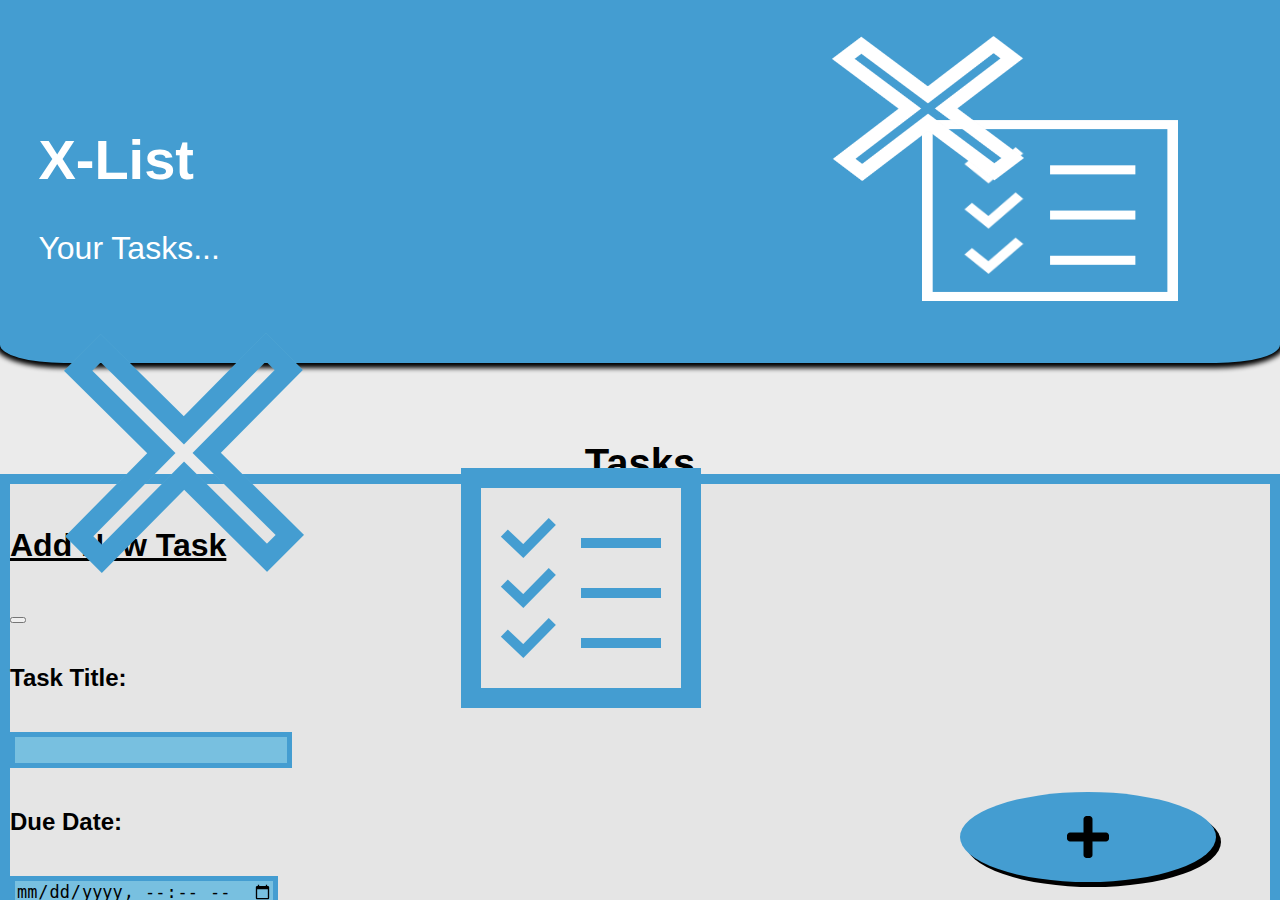
==== index.html @ 3991f006 "version 2 styling" ====
<!DOCTYPE html>
<html lang="en">
<head>

    <meta charset="UTF-8">
    <meta http-equiv="X-UA-Compatible" content="IE=edge">
    <meta name="viewport" content="width=device-width, initial-scale=1.0">
    
    <!-- bootstrap link -->
    <link href="https://cdn.jsdelivr.net/npm/bootstrap@5.1.3/dist/css/bootstrap.min.css" rel="stylesheet"
    integrity="sha384-1BmE4kWBq78iYhFldvKuhfTAU6auU8tT94WrHftjDbrCEXSU1oBoqyl2QvZ6jIW3" crossorigin="anonymous">
    <!-- Font-Awesome icon links -->    
    <link rel="stylesheet" href="https://cdnjs.cloudflare.com/ajax/libs/font-awesome/5.15.4/css/all.min.css" />
    <!-- my stylesheet link -->
    <link rel="stylesheet" href="./styles/stylesheet.css">
    <!-- my main.js JavaScript script tag -->
    <script src="./scripts/main.js" defer></script>
    <!-- bootstrap script link -->
    <script src="https://cdn.jsdelivr.net/npm/bootstrap@5.1.3/dist/js/bootstrap.bundle.min.js"
    integrity="sha384-ka7Sk0Gln4gmtz2MlQnikT1wXgYsOg+OMhuP+IlRH9sENBO0LRn5q+8nbTov4+1p" crossorigin="anonymous"></script>

    <title>X-list</title>
    
</head>

<!-- bootstrap is being used -->

<body>
    <section id="app" class="app">

        <div id="header" class="header">
            
            <h1 id="app-title" class="app-title">
                X-List
            </h1>

            <!-- used 2 images to create my own custom icon -->
            
            <img id="x-img" class="x-img" src="./media/x.png" alt="X-list x icon">
            <img id="list-img" class="list-img" src="./media/list.png" alt="X-list list icon">
            
            <p id="sub-title" class="sub-title">
                Your Tasks...
            
            </p>
        </div>

        <div id="task-list-container" class="task-list-container">

            <h2 id="task-list-title" class="task-list-title">Tasks</h2>

            <img id="x-lrg-img" class="x-lrg-img" src="./media/x-blue.png" alt="X-list x icon">
            <img id="list-lrg-img" class="list-lrg-img" src="./media/list-blue.png" alt="X-list list icon">


            <div id="task-list" class="task-list">

                <!-- tasks go here -->

            </div>
        
        </div>

        <!-- took inspiration from Anita's to-do app for add button -->

        <button id="new-task-btn" class="fas fa-plus plus-box" data-bs-toggle="modal" data-bs-target="#form"></button>

        <!-- bootstrap modal -->
        <form id="form" class="modal fade" tabindex="-1" aria-labelledby="exampleModalLabel" aria-hidden="true">
            
            <div id="modal-dialog" class="modal-dialog">
                
                <div id="modal-content" class="modal-content modal-style">
                   
                    <div id="modal-header" class="modal-header">
                        <h4 id="modal-title" class="modal-title" >
                            Add New Task
                        </h5>
                        
                        <button type="button" id="close-modal-btn" class="btn-close" data-bs-dismiss="modal" aria-label="Close"></button>
                    </div>

                    <div id="modal-body" class="modal-body">
                        <h5 id="modal-sub-title-name" class="modal-sub-title">
                            Task Title:
                        </h5>

                        <input type="text" id="text-input" class="form-control input-field" name=""> 
                        
                        <p id="task-msg" class="task-msg"></p>
                        
                        <h5 id="modal-sub-title-date" class="modal-sub-title">
                            Due Date:
                        </h5>
                        
                        <input type="datetime-local" id="date-input" class="form-control input-field" name="" >
                        
                        <p id="date-msg" class="date-msg"></p>
                        
                        <h5 id="modal-sub-title-description" class="modal-sub-title" >
                            Description:
                        </h5>
                        
                        <textarea name="" id="text-area" class="form-control input-field"  cols="30" rows="5"></textarea>
                        
                        <p id="description-msg" class="description-msg"></p>
                    </div>
                    
                    <div id="modal-footer" class="modal-footer">
                        <button type="submit" id="add" class="btn btn-primary">Add</button>
                    </div>
                
                </div>
            
            </div>
        
        </form>
    
    </section>
</body>

</html>
---- styles/stylesheet.css ----
*{box-sizing: border-box;}
*{scroll-behavior: smooth;}

/* modal styling (overriding bootstrap)*/


body {
    font-family: sans-serif;
    margin: 0%;
    background-color: #e5e5e5;
    overflow: hidden;
    justify-content: center;
    align-items: center;
    height: 100vh;
}
  
.app {
    background-color: #EBEBEB;
    width: 100%;
    height: 100%;
    margin: 0%;
    overflow-y: scroll;
} 

.app::-webkit-scrollbar {
    width: 0 !important;
}

/* everything in header */
.header{
    position: relative;
    z-index: 0;
    top: 0%;
    left: 0%;
    right: 0%;
    background-color: #449DD1;
    margin: 0%;
    padding: 7% 3% 5% 3%;
    border-bottom-left-radius: 5%;
    border-bottom-right-radius: 5%;
    box-shadow: black 0px 0px 5px 5px;
}

.app-title{
    font-family: Arial, Helvetica, sans-serif;
    font-size: 3.5em;
    color: white;
    text-align: left;
}

/* the 2 images used to create custom app icon/image */

.x-img{
    position:absolute;
    z-index: 1;
    right: 20%;
    top: 10%;
    height: 40%;
    width: 15%;
}

.list-img{
    position:absolute;
    z-index: 0;
    right: 8%;
    top: 28%;
    height: 60%;
    width: 20%;
}

.sub-title{
    font-family: Arial, Helvetica, sans-serif;
    font-size: 2em;
    color: white;
    text-align: left;
}

/* everything under header */
.task-list-container{
    position: relative;
    top: 5%;
}

.task-list-title{
    text-align: center;
    font-size: 2.5em;
    font-weight: 700;
    font-family: Arial, Helvetica, sans-serif;
    text-decoration: underline;
}

/* 2 images used to create custom icon for background image */
.x-lrg-img{
    position: fixed;
    z-index: 1;
    top: 37%;
    left: 5%;   
}

.list-lrg-img{
    position: fixed;
    z-index: 0;
    top: 52%;
    left: 36%;
}

/* task list container */
.task-list {
    display: grid;
    grid-template-columns: 1fr;
    gap: 14px;
}

/* the box the task is in */
.task-list div {
    border: 6px solid #449DD1;
    background-color: #78C0E0;
    z-index: 2;
    border-radius: 6px;
    padding: 5px;
    display: grid;
    gap: 4px;
    margin: 2% 2% 1% 2%;
    box-shadow: black 7px 7px 0px 0px;
}



/* task  */
.taskText{
    font-family: Arial, Helvetica, sans-serif;
    font-size: 1.5em;
    text-transform: capitalize;
}

/* the buttons in div */
.task-list div .options {
    justify-self: center;
    display: flex;
    gap: 20px;
}

.task-list div .options i {
    cursor: pointer;
}

/* edit button */
.fa-edit{
    font-size: 2em;
}

/* delete button */
.fa-trash-alt{
    font-size: 2em;
}

/* help message on form */
.task-msg {
    color: red;
}

.modal-style{
    background-color: #e5e5e5;
    border: solid 10px #449DD1;
}

.modal-title{
    font-family: Arial, Helvetica, sans-serif;
    font-size: 2em;
    text-decoration: underline;
}

.modal-sub-title{
    font-family: Arial, Helvetica, sans-serif;
    font-size: 1.5em;
}

.input-field{
    border: solid 5px #449DD1;
    background-color: #78C0E0;
    font-size: 1.3em;
}

.btn{
    background-color: #78C0E0;
    border: solid 5px #449DD1;
    color: black;
    font-size: 1em;
}
 
/* button to open modal */
 
.fa-plus {
    position: fixed;
    z-index: 3;
    bottom: 2%;
    left: 75%;
    right: 5%;
    width: 20%;
    height: 10%;
    font-size: 3em;
    background-color: #449DD1;
    border-radius: 50%;
    border: none;
    box-shadow: black 5px 5px 0px 0px;
}

/* media queries */
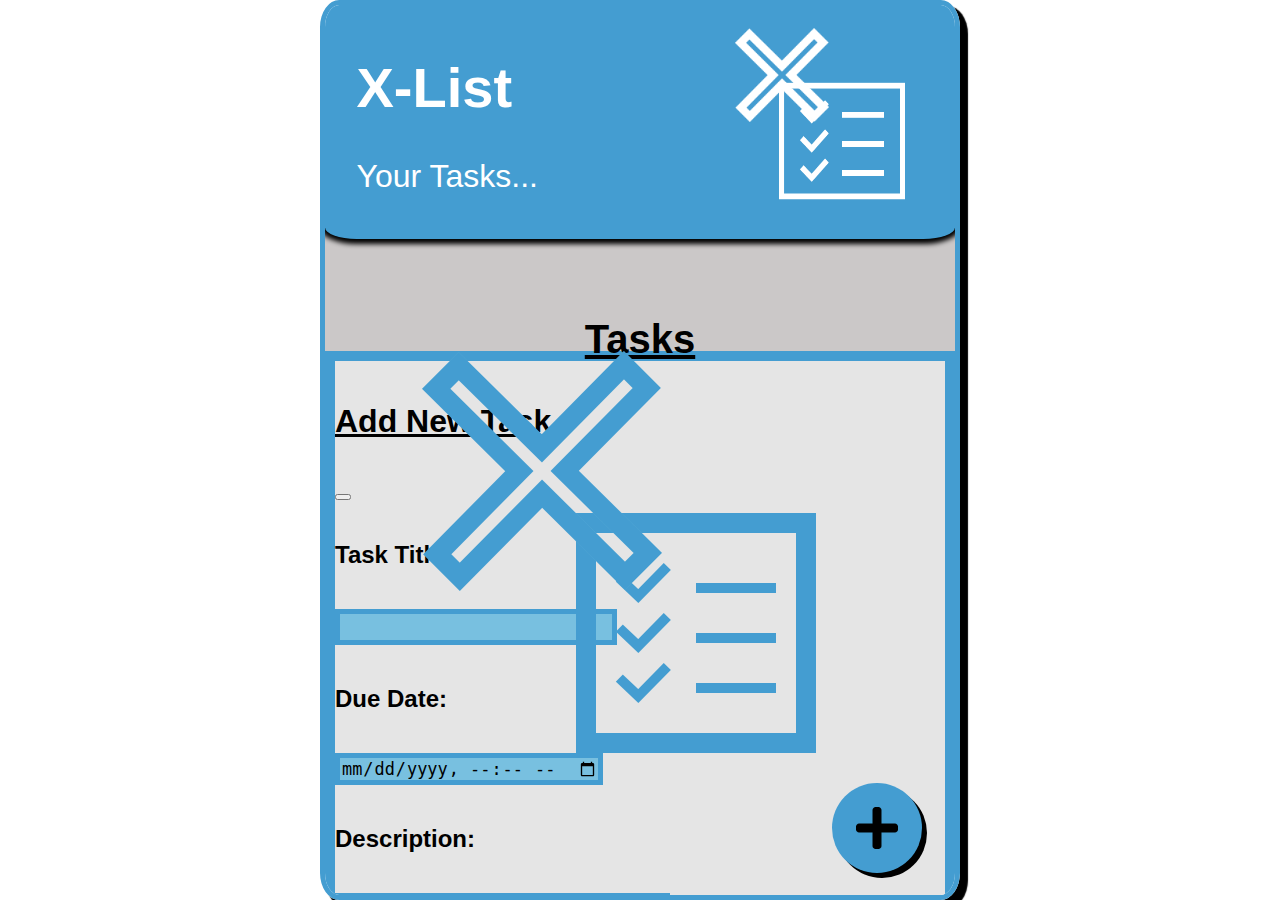
==== commit 5bf6b366: "version 2 responsiveness" ====
--- a/index.html
+++ b/index.html
@@ -48,10 +48,10 @@
         <div id="task-list-container" class="task-list-container">
 
             <h2 id="task-list-title" class="task-list-title">Tasks</h2>
-
-            <img id="x-lrg-img" class="x-lrg-img" src="./media/x-blue.png" alt="X-list x icon">
-            <img id="list-lrg-img" class="list-lrg-img" src="./media/list-blue.png" alt="X-list list icon">
-
+            <div id="background-img" class="custom-img">
+                <img id="x-lrg-img" class="x-lrg-img" src="./media/x-blue.png" alt="X-list x icon">
+                <img id="list-lrg-img" class="list-lrg-img" src="./media/list-blue.png" alt="X-list list icon">
+            </div>
 
             <div id="task-list" class="task-list">
 
--- a/styles/stylesheet.css
+++ b/styles/stylesheet.css
@@ -15,7 +15,7 @@
 }
   
 .app {
-    background-color: #EBEBEB;
+    background-color: #cbc8c8;
     width: 100%;
     height: 100%;
     margin: 0%;
@@ -90,6 +90,9 @@
 }
 
 /* 2 images used to create custom icon for background image */
+.custom-img{
+    position: relative;
+}
 .x-lrg-img{
     position: fixed;
     z-index: 1;
@@ -159,6 +162,7 @@
     color: red;
 }
 
+/* modal */
 .modal-style{
     background-color: #e5e5e5;
     border: solid 10px #449DD1;
@@ -207,3 +211,77 @@
 
 /* media queries */
 
+@media(min-width: 490px){
+
+    body{
+        padding: 0% 12% 0% 12%;
+        background-color: white;
+    }
+
+    .app{
+        left: 10%;
+        right: 10%;
+        border: solid 5px #449DD1;
+        border-radius: 3%;
+        box-shadow: black 7px 7px 1px 1px;
+    }
+
+
+    .x-lrg-img{
+        top: 39%;
+        left: 28%;   
+    }
+    
+    .list-lrg-img{
+        top: 52%;
+        left: 45%;
+    }
+
+    .fa-plus{
+        bottom: 4%;
+        left: 60%;
+        right: 20%;
+        height: 10%;
+        width: 15%;
+    }
+
+}
+
+@media(min-width: 1000px){
+
+    body{
+        padding: 0% 25% 0% 25%;
+        background-color: white;
+    }
+
+    .app{
+        left: 10%;
+        right: 10%;
+        border: solid 5px #449DD1;
+        border-radius: 3%;
+        box-shadow: black 7px 7px 1px 1px;
+    }
+
+    .header{
+        padding: 2% 5% 2% 5%;
+    }
+
+    .x-lrg-img{
+        top: 39%;
+        left: 33%;   
+    }
+    
+    .list-lrg-img{
+        top: 57%;
+        left: 45%;
+    }
+
+    .fa-plus{
+        bottom: 3%;
+        left: 65%;
+        right: 20%;
+        height: 10%;
+        width: 7%;
+    }
+
+}
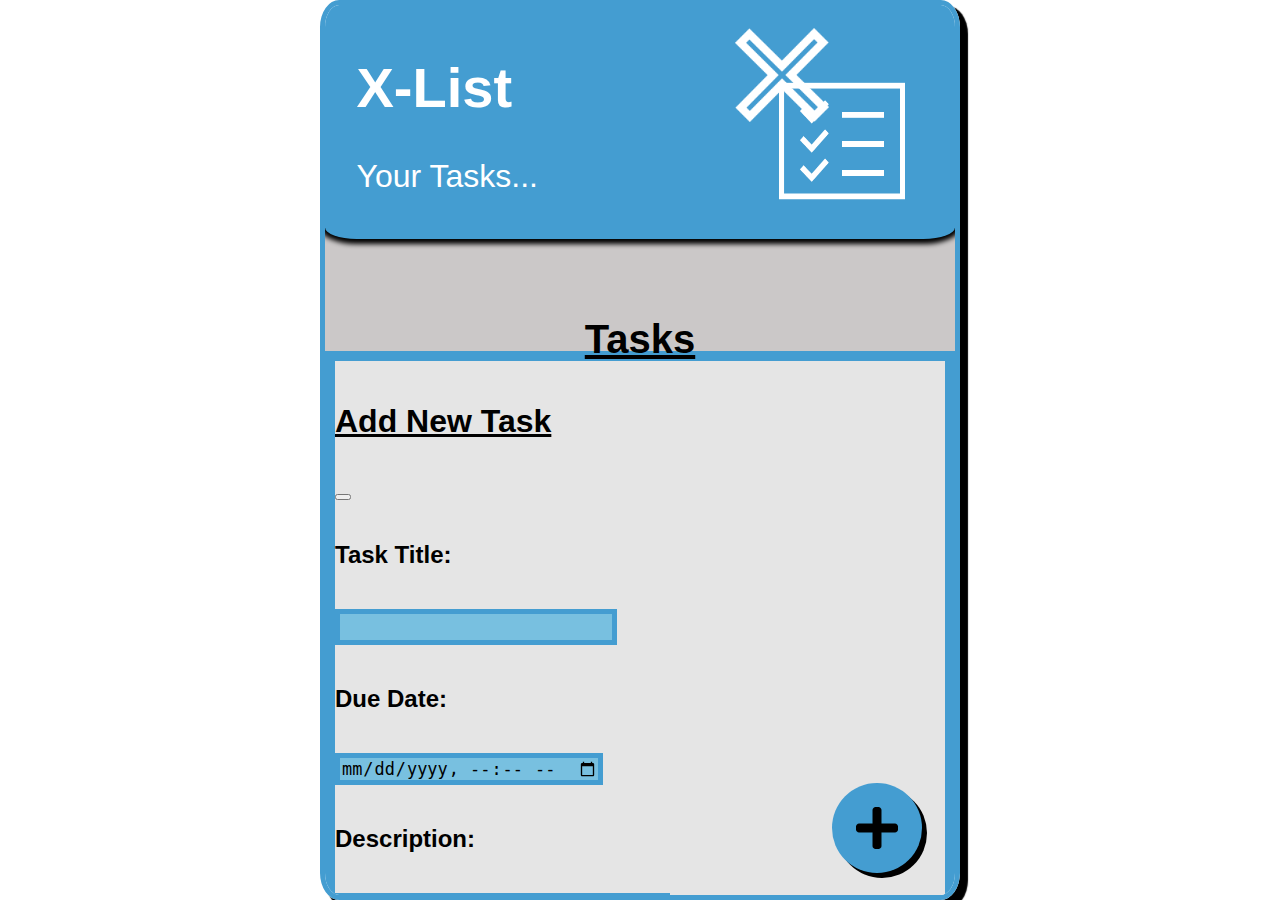
==== commit 2299f9e3: "version 2 styling fixes" ====
--- a/index.html
+++ b/index.html
@@ -48,11 +48,7 @@
         <div id="task-list-container" class="task-list-container">
 
             <h2 id="task-list-title" class="task-list-title">Tasks</h2>
-            <div id="background-img" class="custom-img">
-                <img id="x-lrg-img" class="x-lrg-img" src="./media/x-blue.png" alt="X-list x icon">
-                <img id="list-lrg-img" class="list-lrg-img" src="./media/list-blue.png" alt="X-list list icon">
-            </div>
-
+            
             <div id="task-list" class="task-list">
 
                 <!-- tasks go here -->
--- a/styles/stylesheet.css
+++ b/styles/stylesheet.css
@@ -89,23 +89,6 @@
     text-decoration: underline;
 }
 
-/* 2 images used to create custom icon for background image */
-.custom-img{
-    position: relative;
-}
-.x-lrg-img{
-    position: fixed;
-    z-index: 1;
-    top: 37%;
-    left: 5%;   
-}
-
-.list-lrg-img{
-    position: fixed;
-    z-index: 0;
-    top: 52%;
-    left: 36%;
-}
 
 /* task list container */
 .task-list {
@@ -226,17 +209,6 @@
         box-shadow: black 7px 7px 1px 1px;
     }
 
-
-    .x-lrg-img{
-        top: 39%;
-        left: 28%;   
-    }
-    
-    .list-lrg-img{
-        top: 52%;
-        left: 45%;
-    }
-
     .fa-plus{
         bottom: 4%;
         left: 60%;
@@ -266,15 +238,6 @@
         padding: 2% 5% 2% 5%;
     }
 
-    .x-lrg-img{
-        top: 39%;
-        left: 33%;   
-    }
-    
-    .list-lrg-img{
-        top: 57%;
-        left: 45%;
-    }
 
     .fa-plus{
         bottom: 3%;
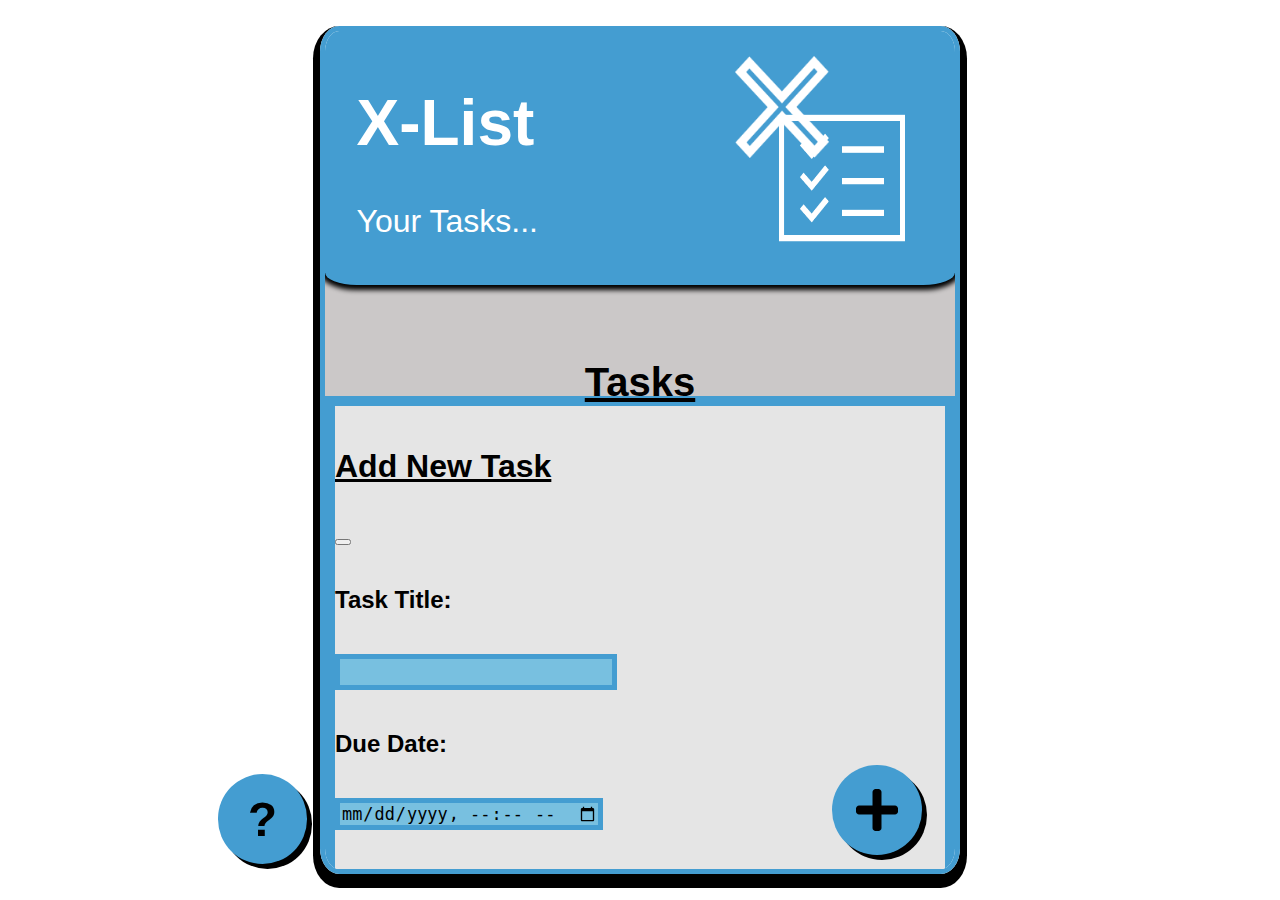
==== commit 81aa60ec: "adding features to version 2" ====
--- a/index.html
+++ b/index.html
@@ -83,7 +83,7 @@
 
                         <input type="text" id="text-input" class="form-control input-field" name=""> 
                         
-                        <p id="task-msg" class="task-msg"></p>
+                        <p id="task-msg" class="msg"></p>
                         
                         <h5 id="modal-sub-title-date" class="modal-sub-title">
                             Due Date:
@@ -91,7 +91,7 @@
                         
                         <input type="datetime-local" id="date-input" class="form-control input-field" name="" >
                         
-                        <p id="date-msg" class="date-msg"></p>
+                        <p id="date-msg" class="msg"></p>
                         
                         <h5 id="modal-sub-title-description" class="modal-sub-title" >
                             Description:
@@ -99,7 +99,7 @@
                         
                         <textarea name="" id="text-area" class="form-control input-field"  cols="30" rows="5"></textarea>
                         
-                        <p id="description-msg" class="description-msg"></p>
+                        <p id="description-msg" class="msg"></p>
                     </div>
                     
                     <div id="modal-footer" class="modal-footer">
@@ -111,7 +111,32 @@
             </div>
         
         </form>
-    
+        <!-- help modal -->
+        <!-- pls try remove onclick -->
+        <div id="help-btn-container" class="help-btn-container">
+            <button type="button" id="help-Btn" class="help-Btn" onclick="displayHelp()">
+                ?
+            </button>
+        </div>
+
+        <div id="help-modal" class="help-modal">
+            <div class="modal-dialog modal-dialog-scrollable">
+                <h4 id="help-title" class="help-title">
+                    Need Help?
+                </h4>
+
+                <p>How do i create/add a task?</p>
+                <img id="create-a-task-img" class="help-img" src="./media/add a task.png" alt="create/add a task image">
+                <img class="help-img" src="./media/task modal.png">
+                <img class="help-img" src="./media/entering task info.png">
+                <img class="help-img" src="./media/saving task.png">
+                <img class="help-img" src="./media/task.png">
+                <p>how do i</p>
+                <button type="button" id="close-help" class="close-help" onclick="hideHelp()">
+                    close
+                </button>
+            </div>
+        </div>
     </section>
 </body>
 
--- a/styles/stylesheet.css
+++ b/styles/stylesheet.css
@@ -110,8 +110,6 @@
     box-shadow: black 7px 7px 0px 0px;
 }
 
-
-
 /* task  */
 .taskText{
     font-family: Arial, Helvetica, sans-serif;
@@ -141,8 +139,9 @@
 }
 
 /* help message on form */
-.task-msg {
+.msg {
     color: red;
+    font-size: 1.3em;
 }
 
 /* modal */
@@ -192,12 +191,62 @@
     box-shadow: black 5px 5px 0px 0px;
 }
 
+/* help option */
+
+.help-Btn{
+    position: fixed;
+    z-index: 3;
+    bottom: 2%;
+    left: 5%;
+    width: 20%;
+    height: 10%;
+    font-size: 3em;
+    font-weight: 700;
+    background-color: #449DD1;
+    border-radius: 50%;
+    border: none;
+    box-shadow: black 5px 5px 0px 0px;
+}
+
+.help-modal{
+    display: none;
+    position: absolute;
+    z-index: 4;
+    top: 24%;
+    left: 3%;
+    right: 3%;
+    bottom: 5%;
+    width: 94%;
+    background-color: #e5e5e5;
+    border: solid 5px #449DD1;
+    border-radius: 3%;
+}
+
+.help-title{
+    text-align: center;
+    font-size: 2em;
+    font-family: Arial, Helvetica, sans-serif;
+    font-weight: 700;
+    text-decoration: underline;
+}
+
+.help-img{
+    width: 300px;
+    height: 300px;
+}
+
+.close-help{
+    background-color: #449DD1;
+    border: none;
+    margin: 3% 5% 3% 5%;
+}
+
 /* media queries */
 
 @media(min-width: 490px){
 
     body{
-        padding: 0% 12% 0% 12%;
+        padding: 2% 12% 2% 12%;
         background-color: white;
     }
 
@@ -206,23 +255,30 @@
         right: 10%;
         border: solid 5px #449DD1;
         border-radius: 3%;
-        box-shadow: black 7px 7px 1px 1px;
+        box-shadow: black 0px 10px 0px 10px;
     }
 
     .fa-plus{
         bottom: 4%;
-        left: 60%;
+        left: 67%;
         right: 20%;
         height: 10%;
         width: 15%;
     }
 
+    .help-Btn{
+        bottom: 4%;
+        left: 17%;
+        height: 10%;
+        width: 15%;
+    }
+
 }
 
 @media(min-width: 1000px){
 
     body{
-        padding: 0% 25% 0% 25%;
+        padding: 2% 25% 2% 25%;
         background-color: white;
     }
 
@@ -231,20 +287,29 @@
         right: 10%;
         border: solid 5px #449DD1;
         border-radius: 3%;
-        box-shadow: black 7px 7px 1px 1px;
+        box-shadow: black 0px 7px 0px 7px;
     }
 
     .header{
         padding: 2% 5% 2% 5%;
     }
 
+    .app-title{
+        font-size: 4em;
+    }
+
 
     .fa-plus{
-        bottom: 3%;
+        bottom: 5%;
         left: 65%;
         right: 20%;
         height: 10%;
         width: 7%;
     }
 
-}
+    .help-Btn{
+        height: 10%;
+        width: 7%;
+    }
+
+}
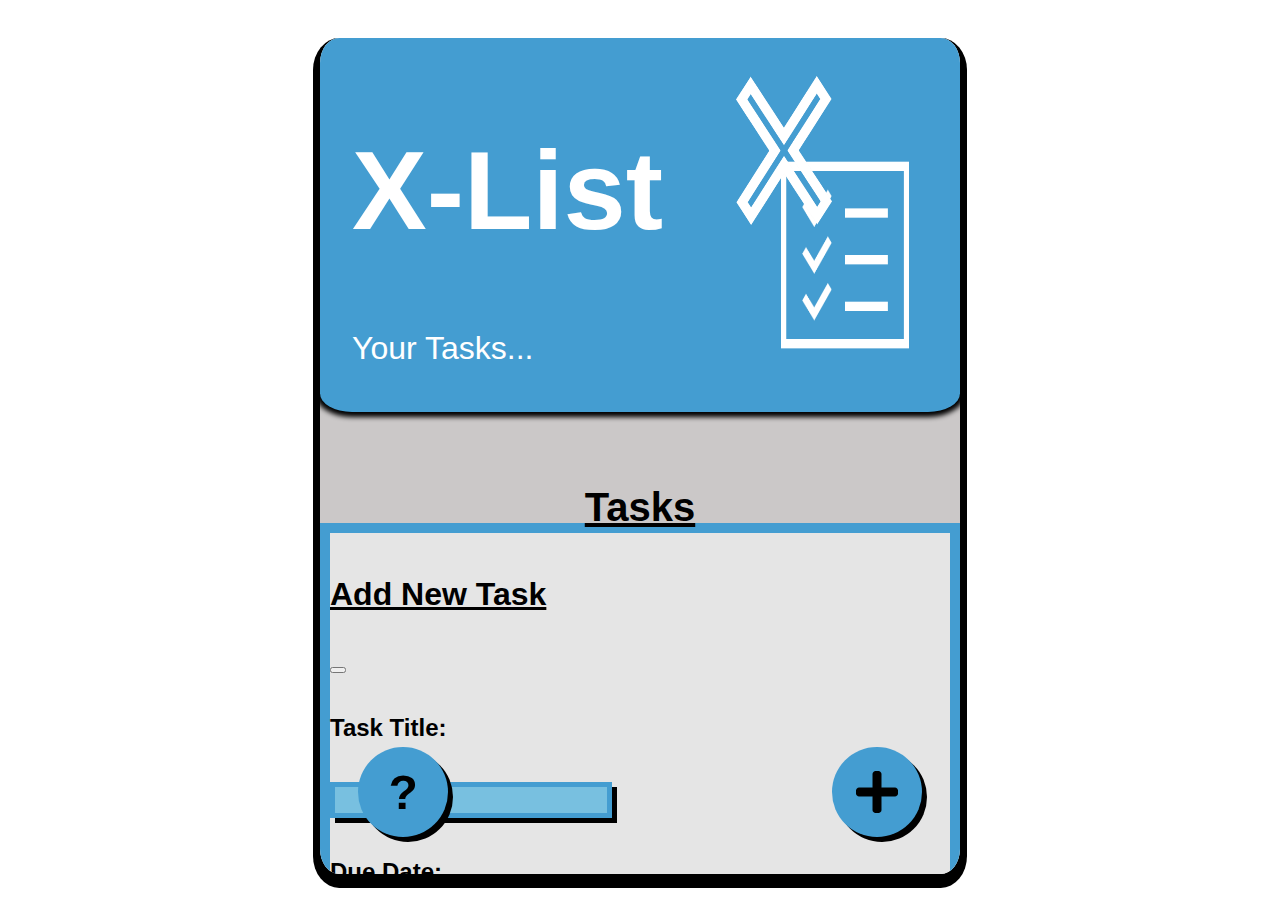
==== commit 1fdbf0dc: "minor response tweeks" ====
--- a/index.html
+++ b/index.html
@@ -20,6 +20,7 @@
     integrity="sha384-ka7Sk0Gln4gmtz2MlQnikT1wXgYsOg+OMhuP+IlRH9sENBO0LRn5q+8nbTov4+1p" crossorigin="anonymous"></script>
 
     <title>X-list</title>
+    <link rel="icon" href="./media/x-favicon.png">
     
 </head>
 
@@ -114,29 +115,118 @@
         <!-- help modal -->
         <!-- pls try remove onclick -->
         <div id="help-btn-container" class="help-btn-container">
-            <button type="button" id="help-Btn" class="help-Btn" onclick="displayHelp()">
+            <button type="button" id="help-Btn" class="help-Btn" data-bs-toggle="modal" data-bs-target="#help-modal" >
                 ?
             </button>
         </div>
-
-        <div id="help-modal" class="help-modal">
-            <div class="modal-dialog modal-dialog-scrollable">
+        <form id="help-modal" class="modal fade" tabindex="-1" aria-labelledby="exampleModalLabel" aria-hidden="true">
+            
+            <div id="help-modal-dialog" class="modal-dialog">
+                
+                <div id="help-modal-content" class="modal-content modal-style">
+                   
+                    <div id="help-modal-header" class="modal-header">
+                        <h4 id="help-modal-title" class="modal-title" >
+                           Need Help?
+                        </h4>
+                        
+                        <button type="button" id="close-help-modal-btn" class="btn-close" data-bs-dismiss="modal" aria-label="Close"></button>
+                    </div>
+
+                    <div id="help-modal-body" class="modal-body">
+                        <h5 class="help-modal-sub-title">
+                            How do i create/add a task?
+                        </h5> 
+
+                        <p class="help-explaination">
+                            1] first, click the  "+"
+                        </p>
+                        <img id="create-a-task-img" class="help-img" src="./media/add a task.png" alt="create/add a task image">
+                        
+                        <p class="help-explaination">
+                            2] once clicked you should see a modal pop up like so...
+                        </p>
+                        <img class="help-img" src="./media/task modal.png">
+                        
+                        <p class="help-explaination">
+                            3] enter you task, you must enter a task name, due date and description are optional
+                        </p>
+                        <img class="help-img" src="./media/entering task info.png">
+                        
+                        <p class="help-explaination">
+                            4] once filled in click the "add" button, if you dont want to add or save a task, click the "x" to exit the modal
+                        </p>
+                        <img class="help-img" src="./media/saving task.png">
+                        
+                        <p class="help-explaination">
+                            5] you task will appear under the "tasks" heading
+                        </p>
+                        <img class="help-img" src="./media/task.png">
+                        
+                        <h5 class="help-modal-sub-title">
+                             How do I edit a task
+                        </h5>
+
+                        <p class="help-explaination">
+                            1] click the edit icon, (the pen on paper)
+                        </p>
+                        <img class="help-img" src="./media/edit task.png">
+
+                        <p class="help-explaination">
+                            2] once clicked you should see a modal pop up like so...
+                        </p>
+                        <img class="help-img" src="./media/task modal.png">
+
+                        <p class="help-explaination">
+                            3] enter you new task, again you must enter a task name, due date and description are optional
+                        </p>
+                        <img class="help-img" src="./media/entering task info.png">
+                        
+                        <p class="help-explaination">
+                            4] once you are satisfied with the new task, click the "add" button, if you don't want to save the task, click the "x" to exit the modal
+                        </p>
+                        <img class="help-img" src="./media/saving task.png">
+                        
+                        <p class="help-explaination">
+                            4] you new task will appear under the "tasks" heading
+                        </p>
+                        <img class="help-img" src="./media/task.png">
+
+                        <h5 class="help-modal-sub-title">
+                            How do I delete a task
+                        </h5>
+
+                        <p class="help-explaination">
+                            1] click the delete button (trash can), once clicked the task will be deleted
+                        </p>
+                        <img class="help-img" src="./media/delete task.png">
+
+                            
+                    </div>
+                    
+                    <div id="help-modal-footer" class="modal-footer">
+                        <button type="submit" id="cancel-help" class="btn btn-primary">
+                            cancel
+                        </button>
+                    </div>
+                
+                </div>
+            
+            </div>
+        
+        </form>
+
+
+      <!--   <div id="help-modal" class="modal-dialog">
                 <h4 id="help-title" class="help-title">
                     Need Help?
                 </h4>
 
-                <p>How do i create/add a task?</p>
-                <img id="create-a-task-img" class="help-img" src="./media/add a task.png" alt="create/add a task image">
-                <img class="help-img" src="./media/task modal.png">
-                <img class="help-img" src="./media/entering task info.png">
-                <img class="help-img" src="./media/saving task.png">
-                <img class="help-img" src="./media/task.png">
-                <p>how do i</p>
+                
                 <button type="button" id="close-help" class="close-help" onclick="hideHelp()">
                     close
                 </button>
-            </div>
-        </div>
+        </div> -->
     </section>
 </body>
 
--- a/styles/stylesheet.css
+++ b/styles/stylesheet.css
@@ -1,7 +1,5 @@
 *{box-sizing: border-box;}
 *{scroll-behavior: smooth;}
-
-/* modal styling (overriding bootstrap)*/
 
 
 body {
@@ -19,6 +17,7 @@
     width: 100%;
     height: 100%;
     margin: 0%;
+    padding: 0% 0% 5% 0%;
     overflow-y: scroll;
 } 
 
@@ -26,7 +25,7 @@
     width: 0 !important;
 }
 
-/* everything in header */
+/* ---- everything in header ---- */
 .header{
     position: relative;
     z-index: 0;
@@ -42,8 +41,8 @@
 }
 
 .app-title{
-    font-family: Arial, Helvetica, sans-serif;
-    font-size: 3.5em;
+    font-family: Impact, Haettenschweiler, 'Arial Narrow Bold', sans-serif;
+    font-size: 4.5em;
     color: white;
     text-align: left;
 }
@@ -75,7 +74,7 @@
     text-align: left;
 }
 
-/* everything under header */
+/* ---- everything under header ---- */
 .task-list-container{
     position: relative;
     top: 5%;
@@ -106,7 +105,7 @@
     padding: 5px;
     display: grid;
     gap: 4px;
-    margin: 2% 2% 1% 2%;
+    margin: 2% 4% 1% 4%;
     box-shadow: black 7px 7px 0px 0px;
 }
 
@@ -144,7 +143,7 @@
     font-size: 1.3em;
 }
 
-/* modal */
+/* ---- modal ---- */
 .modal-style{
     background-color: #e5e5e5;
     border: solid 10px #449DD1;
@@ -165,6 +164,8 @@
     border: solid 5px #449DD1;
     background-color: #78C0E0;
     font-size: 1.3em;
+    box-shadow: black 5px 5px 0px 0px;
+
 }
 
 .btn{
@@ -172,6 +173,7 @@
     border: solid 5px #449DD1;
     color: black;
     font-size: 1em;
+    box-shadow: black 5px 5px 0px 0px;
 }
  
 /* button to open modal */
@@ -191,7 +193,7 @@
     box-shadow: black 5px 5px 0px 0px;
 }
 
-/* help option */
+/* ---- help option ---- */
 
 .help-Btn{
     position: fixed;
@@ -208,52 +210,40 @@
     box-shadow: black 5px 5px 0px 0px;
 }
 
-.help-modal{
-    display: none;
-    position: absolute;
-    z-index: 4;
-    top: 24%;
-    left: 3%;
-    right: 3%;
-    bottom: 5%;
-    width: 94%;
-    background-color: #e5e5e5;
-    border: solid 5px #449DD1;
-    border-radius: 3%;
-}
-
-.help-title{
+.help-modal-sub-title{
+    background-color: #449DD1;
     text-align: center;
-    font-size: 2em;
-    font-family: Arial, Helvetica, sans-serif;
-    font-weight: 700;
-    text-decoration: underline;
+    font-family: Arial, Helvetica, sans-serif;
+    font-size: 1.5em;
+    margin-top: 5%;
 }
 
 .help-img{
-    width: 300px;
-    height: 300px;
-}
-
-.close-help{
-    background-color: #449DD1;
-    border: none;
-    margin: 3% 5% 3% 5%;
-}
+    width: 350px;
+    height: 370px;
+    border: solid #78C0E0 5px;
+}
+
+.help-explaination{
+    font-family: Arial, Helvetica, sans-serif;
+    font-size: 1.1em;
+    text-transform: capitalize;
+    margin-top: 5%;
+}
+
 
 /* media queries */
 
 @media(min-width: 490px){
 
     body{
-        padding: 2% 12% 2% 12%;
+        padding: 2% 12% 4% 12%;
         background-color: white;
     }
 
     .app{
         left: 10%;
         right: 10%;
-        border: solid 5px #449DD1;
         border-radius: 3%;
         box-shadow: black 0px 10px 0px 10px;
     }
@@ -278,14 +268,13 @@
 @media(min-width: 1000px){
 
     body{
-        padding: 2% 25% 2% 25%;
+        padding: 3% 25% 2% 25%;
         background-color: white;
     }
 
     .app{
         left: 10%;
         right: 10%;
-        border: solid 5px #449DD1;
         border-radius: 3%;
         box-shadow: black 0px 7px 0px 7px;
     }
@@ -295,12 +284,12 @@
     }
 
     .app-title{
-        font-size: 4em;
+        font-size: 7em;
     }
 
 
     .fa-plus{
-        bottom: 5%;
+        bottom: 7%;
         left: 65%;
         right: 20%;
         height: 10%;
@@ -308,6 +297,8 @@
     }
 
     .help-Btn{
+        bottom: 7%;
+        left: 28%;
         height: 10%;
         width: 7%;
     }
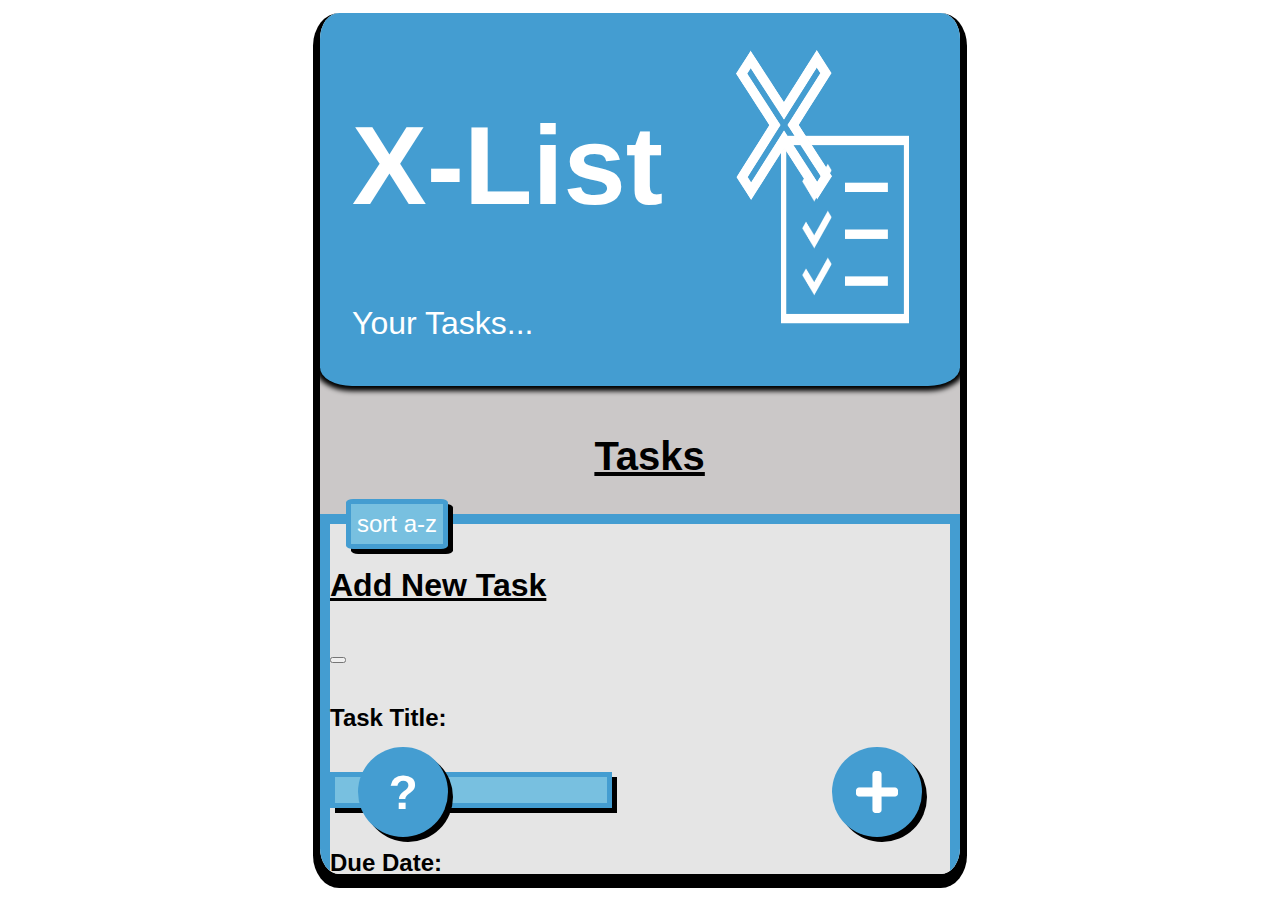
==== commit 52ddd002: "final changes" ====
--- a/index.html
+++ b/index.html
@@ -9,12 +9,16 @@
     <!-- bootstrap link -->
     <link href="https://cdn.jsdelivr.net/npm/bootstrap@5.1.3/dist/css/bootstrap.min.css" rel="stylesheet"
     integrity="sha384-1BmE4kWBq78iYhFldvKuhfTAU6auU8tT94WrHftjDbrCEXSU1oBoqyl2QvZ6jIW3" crossorigin="anonymous">
+    
     <!-- Font-Awesome icon links -->    
     <link rel="stylesheet" href="https://cdnjs.cloudflare.com/ajax/libs/font-awesome/5.15.4/css/all.min.css" />
+    
     <!-- my stylesheet link -->
     <link rel="stylesheet" href="./styles/stylesheet.css">
+    
     <!-- my main.js JavaScript script tag -->
     <script src="./scripts/main.js" defer></script>
+    
     <!-- bootstrap script link -->
     <script src="https://cdn.jsdelivr.net/npm/bootstrap@5.1.3/dist/js/bootstrap.bundle.min.js"
     integrity="sha384-ka7Sk0Gln4gmtz2MlQnikT1wXgYsOg+OMhuP+IlRH9sENBO0LRn5q+8nbTov4+1p" crossorigin="anonymous"></script>
@@ -29,7 +33,21 @@
 <body>
     <section id="app" class="app">
 
-        <div id="header" class="header">
+        <!-- pop up messages to let user know that task has been added, deleted or saved (edited) -->
+        <div>
+            <p id="add-message" class="pop-up-message">
+                Task Added! &emsp; &emsp; &emsp; x
+            </p>
+
+            <p id="del-message" class="pop-up-message">
+                Task Deleted! &emsp; &emsp; &emsp; x
+            </p>
+            <p id="edit-message" class="pop-up-message">
+                Task Saved! &emsp; &emsp; &emsp; x
+            </p>
+        </div>
+
+        <header id="header" class="header">
             
             <h1 id="app-title" class="app-title">
                 X-List
@@ -44,12 +62,21 @@
                 Your Tasks...
             
             </p>
-        </div>
+        </header>
 
         <div id="task-list-container" class="task-list-container">
 
-            <h2 id="task-list-title" class="task-list-title">Tasks</h2>
-            
+            <div id="class-list-header" class="class-list-header">
+                <h2 id="task-list-title" class="task-list-title">
+                    Tasks
+                    
+                </h2>
+                <button type="button" id="sort-btn" class="sort-btn">
+                    sort a-z    
+                </button>
+            </div>
+            
+
             <div id="task-list" class="task-list">
 
                 <!-- tasks go here -->
@@ -141,27 +168,27 @@
                         <p class="help-explaination">
                             1] first, click the  "+"
                         </p>
-                        <img id="create-a-task-img" class="help-img" src="./media/add a task.png" alt="create/add a task image">
+                        <img id="create-a-task-img" class="help-img" src="./media/add-a-task.png" alt="create/add a task image">
                         
                         <p class="help-explaination">
                             2] once clicked you should see a modal pop up like so...
                         </p>
-                        <img class="help-img" src="./media/task modal.png">
-                        
-                        <p class="help-explaination">
-                            3] enter you task, you must enter a task name, due date and description are optional
-                        </p>
-                        <img class="help-img" src="./media/entering task info.png">
+                        <img class="help-img" src="./media/task-modal.png" alt="modal img">
+                        
+                        <p class="help-explaination">
+                            3] enter you task, you must enter a task name. Due date and description are optional
+                        </p>
+                        <img class="help-img" src="./media/entering-task-info.png" alt="adding info to modal img">
                         
                         <p class="help-explaination">
                             4] once filled in click the "add" button, if you dont want to add or save a task, click the "x" to exit the modal
                         </p>
-                        <img class="help-img" src="./media/saving task.png">
+                        <img class="help-img" src="./media/saving-task.png" alt="saving task img">
                         
                         <p class="help-explaination">
                             5] you task will appear under the "tasks" heading
                         </p>
-                        <img class="help-img" src="./media/task.png">
+                        <img class="help-img" src="./media/task.png" alt="task img">
                         
                         <h5 class="help-modal-sub-title">
                              How do I edit a task
@@ -170,27 +197,27 @@
                         <p class="help-explaination">
                             1] click the edit icon, (the pen on paper)
                         </p>
-                        <img class="help-img" src="./media/edit task.png">
+                        <img class="help-img" src="./media/edit-task.png" alt="editing task img">
 
                         <p class="help-explaination">
                             2] once clicked you should see a modal pop up like so...
                         </p>
-                        <img class="help-img" src="./media/task modal.png">
+                        <img class="help-img" src="./media/task-modal.png" alt="modal img">
 
                         <p class="help-explaination">
                             3] enter you new task, again you must enter a task name, due date and description are optional
                         </p>
-                        <img class="help-img" src="./media/entering task info.png">
+                        <img class="help-img" src="./media/entering-task-info.png" alt="entering info to modal img">
                         
                         <p class="help-explaination">
                             4] once you are satisfied with the new task, click the "add" button, if you don't want to save the task, click the "x" to exit the modal
                         </p>
-                        <img class="help-img" src="./media/saving task.png">
+                        <img class="help-img" src="./media/saving-task.png" alt="saving task img">
                         
                         <p class="help-explaination">
                             4] you new task will appear under the "tasks" heading
                         </p>
-                        <img class="help-img" src="./media/task.png">
+                        <img class="help-img" src="./media/task.png" alt="task img">
 
                         <h5 class="help-modal-sub-title">
                             How do I delete a task
@@ -199,7 +226,7 @@
                         <p class="help-explaination">
                             1] click the delete button (trash can), once clicked the task will be deleted
                         </p>
-                        <img class="help-img" src="./media/delete task.png">
+                        <img class="help-img" src="./media/delete-task.png" alt="delete task img">
 
                             
                     </div>
--- a/styles/stylesheet.css
+++ b/styles/stylesheet.css
@@ -23,6 +23,23 @@
 
 .app::-webkit-scrollbar {
     width: 0 !important;
+}
+
+/* pop messages */
+
+.pop-up-message{
+    display: none;
+    position: absolute;
+    top: 30%;
+    left: 10%;
+    right: 10%;
+    z-index: 5;
+    background-color:#e5e5e5 ;
+    border: solid 5px #b7b4b4;
+    border-radius: 7%;
+    padding: 2% 2% 2% 5%;
+    font-size: 1.5em;
+    color: #449DD1;
 }
 
 /* ---- everything in header ---- */
@@ -80,12 +97,29 @@
     top: 5%;
 }
 
+.task-list-header{
+    position: relative;
+}
+
 .task-list-title{
     text-align: center;
+    margin: 1% 2% 2% 5%;
     font-size: 2.5em;
     font-weight: 700;
     font-family: Arial, Helvetica, sans-serif;
     text-decoration: underline;
+}
+
+.sort-btn{
+    position: relative;
+    margin: 1% 5% 1% 4%;
+    border: solid 5px #449DD1;
+    padding: 1% 1% 1% 1%;
+    background-color: #78C0E0;
+    border-radius: 7%;
+    font-size: 1.5em;
+    color: white;
+    box-shadow:  black 5px 5px 0px 0px;
 }
 
 
@@ -102,7 +136,7 @@
     background-color: #78C0E0;
     z-index: 2;
     border-radius: 6px;
-    padding: 5px;
+    padding: 1% 2% 2% 1%;
     display: grid;
     gap: 4px;
     margin: 2% 4% 1% 4%;
@@ -110,10 +144,14 @@
 }
 
 /* task  */
-.taskText{
+.task-text{
     font-family: Arial, Helvetica, sans-serif;
     font-size: 1.5em;
     text-transform: capitalize;
+}
+
+.completed{
+    text-decoration: line-through;
 }
 
 /* the buttons in div */
@@ -141,6 +179,7 @@
 .msg {
     color: red;
     font-size: 1.3em;
+    margin: 3% 2% 1% 2%;
 }
 
 /* ---- modal ---- */
@@ -187,6 +226,7 @@
     width: 20%;
     height: 10%;
     font-size: 3em;
+    color: white;
     background-color: #449DD1;
     border-radius: 50%;
     border: none;
@@ -203,6 +243,7 @@
     width: 20%;
     height: 10%;
     font-size: 3em;
+    color: white;
     font-weight: 700;
     background-color: #449DD1;
     border-radius: 50%;
@@ -222,6 +263,7 @@
     width: 350px;
     height: 370px;
     border: solid #78C0E0 5px;
+    border-radius: 3%;
 }
 
 .help-explaination{
@@ -246,6 +288,13 @@
         right: 10%;
         border-radius: 3%;
         box-shadow: black 0px 10px 0px 10px;
+    }
+
+    .pop-up-message{
+        top: 23%;
+        left: 24%;
+        right: 23%;
+        font-size: 2em;
     }
 
     .fa-plus{
@@ -268,7 +317,7 @@
 @media(min-width: 1000px){
 
     body{
-        padding: 3% 25% 2% 25%;
+        padding: 1% 25% 2% 25%;
         background-color: white;
     }
 
@@ -277,6 +326,14 @@
         right: 10%;
         border-radius: 3%;
         box-shadow: black 0px 7px 0px 7px;
+    }
+
+    .pop-up-message{
+        padding: 1% 5% 1% 1%;
+        top: 35%;
+        left: 35%;
+        right: 35%;
+        font-size: 1.7em;
     }
 
     .header{
@@ -304,3 +361,77 @@
     }
 
 }
+
+/* @media(max-height: 790px){
+
+    body{
+        padding: 0% 25% 2% 25%;
+        background-color: white;
+    }
+
+    .header{
+        padding: 1% 5% 1% 5%;
+    }
+
+    .app-title{
+        font-size: 3em;
+    }
+
+    .sub-title{
+        font-size: 1.8em;
+    }
+
+    .x-img{
+        right: 18%;
+        top: 16%;
+        height: 35%;
+        width: 10%;
+    }
+    
+    .list-img{
+        right: 8%;
+        top: 28%;
+        height: 55%;
+        width:15%;
+    }
+
+    .task-list-title{
+        font-size: 1.5em;
+    }
+
+    .task-list div{
+        margin: 1% 2% 1% 2%;
+        padding: 0% 2% 2% 0%;
+    }
+
+    .fa-edit{
+        font-size: 1em;
+    }
+
+    .fa-trash-alt{
+        font-size: 1em;
+    }
+
+    .task-text{
+        font-size: 1em;
+    }
+
+
+    .fa-plus{
+        bottom: 6%;
+        left: 65%;
+        right: 20%;
+        height: 14%;
+        width: 9%;
+    }
+
+    .help-Btn{
+        text-align: center;
+        bottom: 6%;
+        left: 26%;
+        height: 14%;
+        width: 9%;
+    }
+
+} */
+
